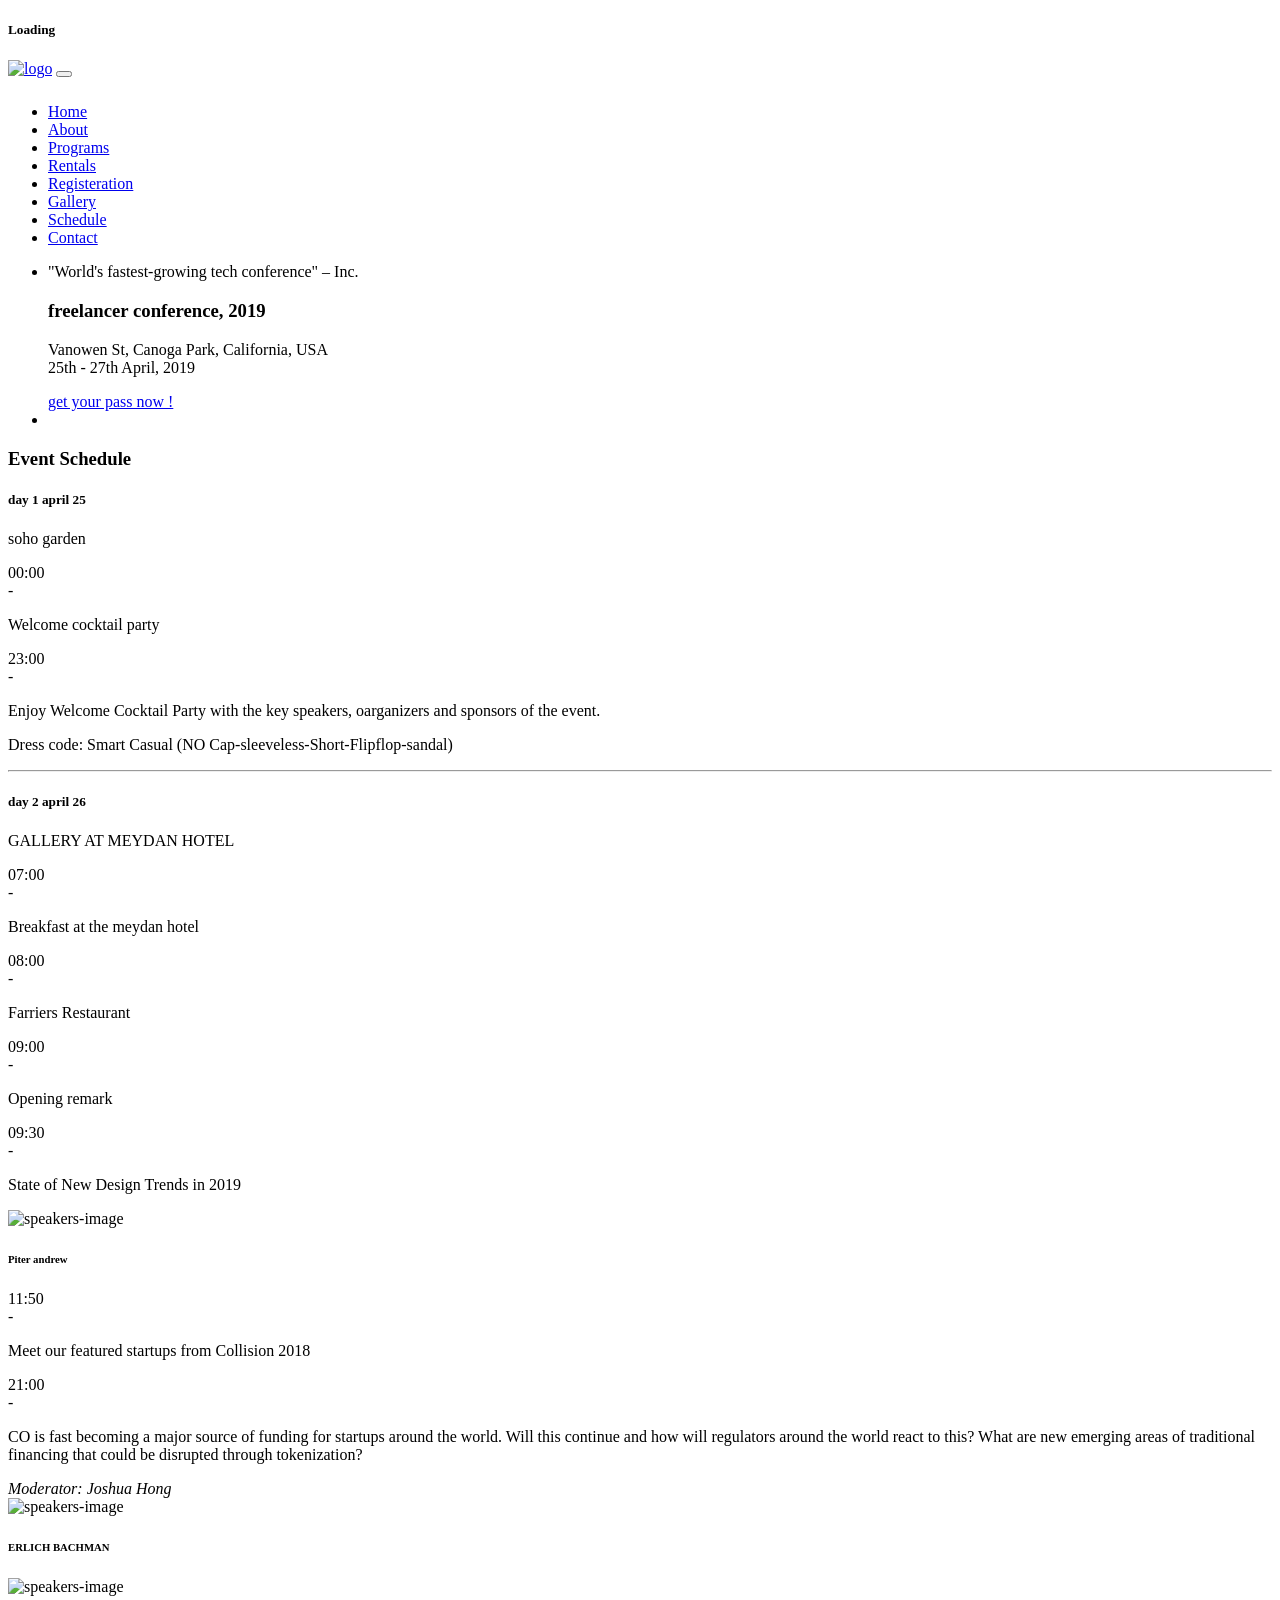
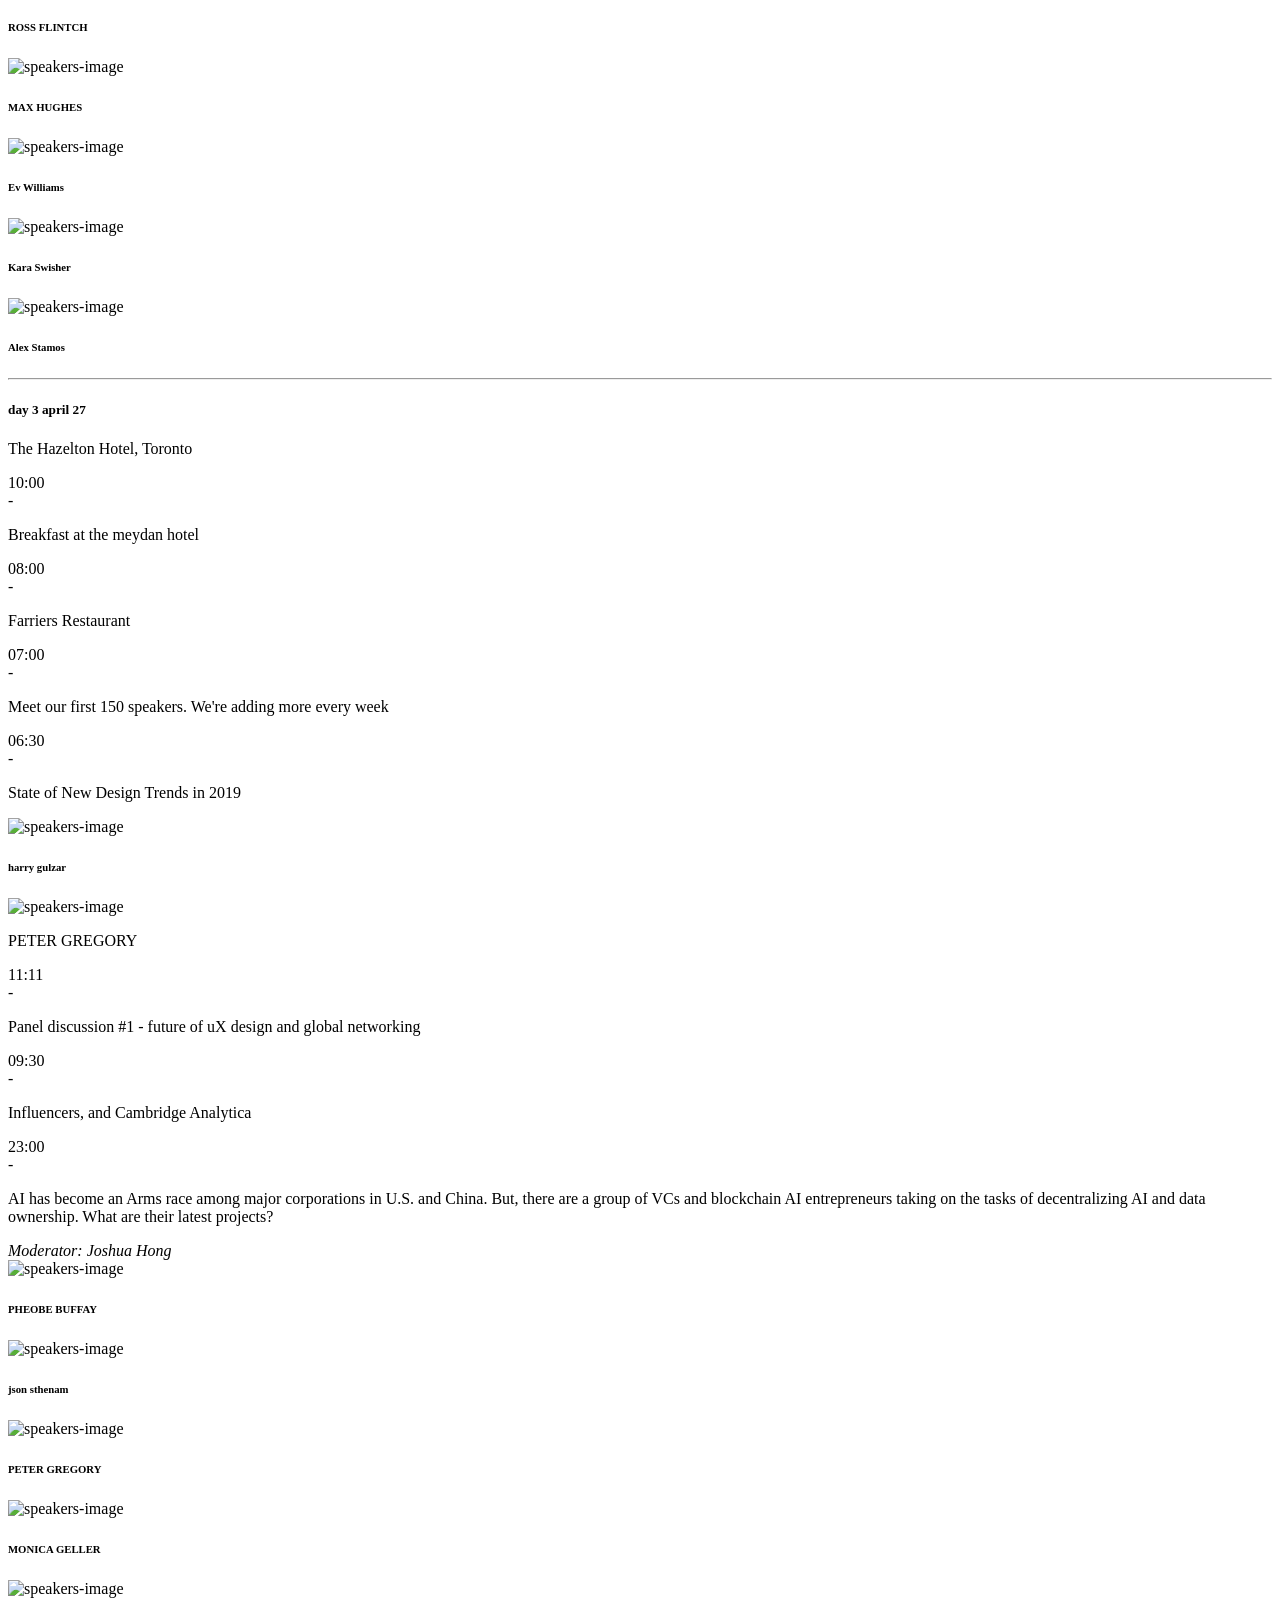
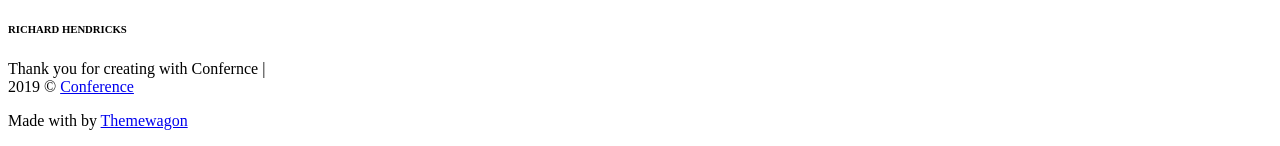
==== SitePages/Schedule.html @ 5f8d0b33 "Update Schedule.html" ====
<!DOCTYPE html>
<html lang="en-US" dir="ltr">

  <head>
    <meta charset="utf-8">
    <meta http-equiv="X-UA-Compatible" content="IE=edge">
    <meta name="viewport" content="width=device-width, initial-scale=1">


    <!-- ===============================================-->
    <!--    Document Title-->
    <!-- ===============================================-->
    <title>Conference Pro</title>


    <!-- ===============================================-->
    <!--    Favicons-->
    <!-- ===============================================-->
    <link rel="apple-touch-icon" sizes="180x180" href="../pages/assets/img/favicons/apple-touch-icon.png">
    <link rel="icon" type="image/png" sizes="32x32" href="../pages/assets/img/favicons/favicon-32x32.png">
    <link rel="icon" type="image/png" sizes="16x16" href="../pages/assets/img/favicons/favicon-16x16.png">
    <link rel="shortcut icon" type="image/x-icon" href="../pages/assets/img/favicons/favicon.ico">
    <meta name="msapplication-TileImage" content="../pages/assets/img/favicons/mstile-150x150.png">
    <meta name="theme-color" content="#ffffff">


    <!-- ===============================================-->
    <!--    Stylesheets-->
    <!-- ===============================================-->
    <link href="https://fonts.googleapis.com/css?family=Open+Sans:300,300i,400,600,700,800" rel="stylesheet">
    <link href="https://fonts.googleapis.com/css?family=Oswald:200,300,400,500,600,700" rel="stylesheet">
    <link href="../pages/assets/lib/loaders.css/loaders.min.css" rel="stylesheet">
    <link href="../pages/assets/lib/semantic-ui-accordion/accordion.min.css" rel="stylesheet">
    <link href="../pages/assets/lib/semantic-ui-transition/transition.min.css" rel="stylesheet">
    <link href="../pages/assets/lib/flexslider/flexslider.css" rel="stylesheet">
    <link href="../pages/assets/css/theme.css" rel="stylesheet">

  </head>


  <body id="home" data-spy="scroll" data-target="#navbar-spy" data-offset="100">

    <!-- ===============================================-->
    <!--    Main Content-->
    <!-- ===============================================-->
    <main>


      <!-- ============================================-->
      <!-- Preloader ==================================-->
      <div class="preloader p-0" id="preloader">
        <div class="loader d-flex flex-column align-items-center">
          <div class="ball-scale-ripple">
            <div></div>
          </div>
          <h5 class="fs-1 pr- text-light text-uppercase mb-0 mt-3">Loading</h5>
        </div>
      </div>
      <!-- ============================================-->
      <!-- End of Preloader ===========================--><a class="bottom-to-top rounded-soft" href="#top" data-fancyscroll><span class="fas fa-angle-up lg" data-fa-transform="down-2"></span></a>
      <nav class="navbar navbar-expand-lg navbar-dark bg-dark p-0" id="top">
        <div class="container"><a class="navbar-brand ml-3 ml-md-0" href="./index.html"><img src="./pages/assets/img/logos/banner-logo.svg" alt="logo" style="margin-bottom: 9px;" /></a>
          <button class="navbar-toggler mr-3" type="button" data-toggle="collapse" data-target="#navbarContent" aria-controls="navbarContent" aria-expanded="false" aria-label="Toggle navigation"><span class="navbar-toggler-icon"></span></button>
          <div class="collapse navbar-collapse ml-2 ml-md-0" id="navbarContent">
            <ul class="navbar-nav text-uppercase font-weight-semi-bold ml-auto" id="navbar-spy">
              <li class="nav-item"><a class="nav-link" href="../index.html" data-fancyscroll="data-fancyscroll"><span class="nav-link-text">Home</span></a></li>
              <li class="nav-item"><a class="nav-link" href="./About.html" data-fancyscroll="data-fancyscroll"><span class="nav-link-text">About</span></a></li>
              <li class="nav-item"><a class="nav-link" href="./SitePages/Programs.html" data-fancyscroll="data-fancyscroll"><span class="nav-link-text">Programs</span></a></li>
              <li class="nav-item"><a class="nav-link" href="./SitePages/Rentals.html" data-fancyscroll="data-fancyscroll"><span class="nav-link-text">Rentals</span></a></li>
              <li class="nav-item"><a class="nav-link" href="./SitePages/Registeration.html" data-fancyscroll="data-fancyscroll"><span class="nav-link-text">Registeration</span></a></li>
              <li class="nav-item"><a class="nav-link" href="./SitePages/Gallery.html" data-fancyscroll="data-fancyscroll"><span class="nav-link-text">Gallery</span></a></li>
              <li class="nav-item"><a class="nav-link" href="./SitePages/Schedule.html" data-fancyscroll="data-fancyscroll"> <span class="nav-link-text">Schedule</span></a></li>
              <li class="nav-item"><a class="nav-link" href="./SitePages/ContactUs.html" data-fancyscroll="data-fancyscroll"> <span class="nav-link-text">Contact</span></a></li>
            </ul>
          </div>
        </div>
      </nav>
      <div class="flexslider border-0 overflow-hidden rounded-0 mb-0 rounded">
        <ul class="slides">
          <li data-zanim-timeline="{&quot;delay&quot;:0.3}">


            <!-- <section> begin ============================-->
            <section class="py-0 text-center text-white">

              <div class="bg-holder overlay" style="background-image:url(../pages/assets/img/background/conference-bg.jpg);">
              </div>
              <!--/.bg-holder-->

              <div class="container">
                <div class="row min-vh-100 flex-center py-6">
                  <div class="col-auto">
                    <p class="font-italic fs-2 mb-3" data-zanim-xs='{"animation":"slide-left","delay":0.8,"duration":0.5}' data-zanim-trigger="scroll">"World's fastest-growing tech conference" &ndash; Inc.</p>
                    <h3 class="text-uppercase text-white font-weight-bold ls-1" data-zanim-xs='{"animation":"slide-right","delay":0.6,"duration":0.5}' data-zanim-trigger="scroll">freelancer conference, 2019</h3>
                    <p class="lead text-sans-serif ls font-weight-extra-light mt-5" data-zanim-xs='{"animation":"zoom-in","delay":0.8,"duration":0.5}' data-zanim-trigger="scroll">Vanowen St, Canoga Park, California, USA<br />25th - 27th April, 2019</p><a class="btn btn-danger btn-lg mt-3" href="#price" data-fancyscroll="data-fancyscroll" data-zanim-xs='{"animation":"zoom-in","delay":0.8,"duration":0.5}' data-zanim-trigger="scroll">get your pass now !</a><a class="text-500 godown-arrow bounce" href="#about" data-fancyscroll="data-fancyscroll" data-zanim-xs='{"animation":"slide-down","delay":0.9,"duration":1}' data-zanim-trigger="scroll"><span class="fas fa-chevron-down fa-lg"></span></a>
                  </div>
                </div>
              </div>
            </section>
          </li>
          <li data-zanim-timeline="{&quot;delay&quot;:0.3}">
            
          </ul>


            <!-- <section> begin ============================-->
         <section id="Schedule">

        <div class="bg-holder overlay overlay-white" style="background-image:url(../pages/assets/img/background/bg-eventschedule.png);">
        </div>
        <!--/.bg-holder-->

        <div class="container">
          <h3 class="mb-6">Event Schedule</h3>
          <div class="row">
            <div class="col-lg-3 text-uppercase">
              <h5 class="font-weight-normal ls mb-0">day 1 april 25</h5>
              <p class="font-weight-bold">soho garden</p>
            </div>
            <div class="col-lg-8">
              <div class="media">
                <div class="time-width">00:00 </div>
                <div class="dash mx-1">-</div>
                <div class="media-body">
                  <p class="font-weight-bold mb-0">Welcome cocktail party</p>
                </div>
              </div>
              <div class="media">
                <div class="time-width">23:00</div>
                <div class="dash mx-1">-</div>
                <div class="media-body">
                  <p class="mb-0">Enjoy Welcome Cocktail Party with the key speakers, oarganizers and sponsors of the event.</p>
                  <p class="font-weight-bold text-500">Dress code: Smart Casual (NO Cap-sleeveless-Short-Flipflop-sandal)</p>
                </div>
              </div>
            </div>
          </div>
          <hr class="bg-hr" />
          <div class="row mt-4 pb-3">
            <div class="col-lg-3 text-uppercase">
              <h5 class="font-weight-normal mb-0 ls">day 2 april 26</h5>
              <p class="font-weight-bold">GALLERY AT MEYDAN HOTEL</p>
            </div>
            <div class="col-lg-8">
              <div class="media align-items-center">
                <div class="time-width">07:00</div>
                <div class="dash mx-1">-</div>
                <div class="media-body">
                  <p class="font-weight-bold mb-0">Breakfast at the meydan hotel</p>
                </div>
              </div>
              <div class="media">
                <div class="time-width">08:00</div>
                <div class="dash mx-1">-</div>
                <div class="media-body">
                  <p class="mb-0">Farriers Restaurant</p>
                </div>
              </div>
              <div class="media mt-4">
                <div class="time-width">09:00</div>
                <div class="dash mx-1">-</div>
                <div class="media-body">
                  <p class="font-weight-bold mb-0">Opening remark</p>
                </div>
              </div>
              <div class="media">
                <div class="time-width">09:30</div>
                <div class="dash mx-1">-</div>
                <div class="media-body">
                  <p class="mb-0">State of New Design Trends in 2019</p>
                  <div class="row">
                    <div class="col-md-4 col-xl-3 d-flex align-items-center mr-2"><img class="img-schedule rounded-circle my-2" src="../pages/assets/img/team/h1-team-img-2.jpg" alt="speakers-image" width="50" />
                      <div class="col-auto">
                        <h6 class="fs-0 text-500 text-base font-weight-extra-bold mb-0 text-uppercase">Piter andrew</h6>
                      </div>
                    </div>
                  </div>
                </div>
              </div>
              <div class="media mt-3">
                <div class="time-width">11:50</div>
                <div class="dash mx-1">-</div>
                <div class="media-body">
                  <p class="font-weight-bold mb-0">Meet our featured startups from Collision 2018</p>
                </div>
              </div>
              <div class="media">
                <div class="time-width">21:00</div>
                <div class="dash mx-1">-</div>
                <div class="media-body">
                  <p class="mb-0">CO is fast becoming a major source of funding for startups around the world. Will this continue and how will regulators around the world react to this? What are new emerging areas of traditional financing that could be disrupted through tokenization?</p><i class="font-weight-semi-bold fs--1">Moderator: Joshua Hong</i>
                  <div class="row text-uppercase">
                    <div class="col-md-4 col-xl-3 d-flex align-items-center mr-2"><img class="img-schedule rounded-circle my-2" src="../pages/assets/img/team/h1-team-img-6.jpg" alt="speakers-image" width="50" />
                      <div class="col-auto">
                        <h6 class="fs-0 text-base text-500 font-weight-extra-bold mb-0">ERLICH BACHMAN</h6>
                      </div>
                    </div>
                    <div class="col-md-4 col-xl-3 d-flex align-items-center mr-2"><img class="img-schedule rounded-circle my-2" src="../pages/assets/img/team/h1-team-img-3.jpg" alt="speakers-image" width="50" />
                      <div class="col-auto">
                        <h6 class="fs-0 text-base text-500 font-weight-extra-bold mb-0"> ROSS FLINTCH</h6>
                      </div>
                    </div>
                    <div class="col-md-4 col-xl-3 d-flex align-items-center mr-2"><img class="img-schedule rounded-circle my-2" src="../pages/assets/img/team/h1-team-img-5.jpg" alt="speakers-image" width="50" />
                      <div class="col-auto">
                        <h6 class="fs-0 text-base text-500 font-weight-extra-bold mb-0"> MAX HUGHES</h6>
                      </div>
                    </div>
                    <div class="col-md-4 col-xl-3 d-flex align-items-center mr-2"><img class="img-schedule rounded-circle my-2" src="../pages/assets/img/team/h1-team-img-7.jpg" alt="speakers-image" width="50" />
                      <div class="col-auto">
                        <h6 class="fs-0 text-base text-500 font-weight-extra-bold mb-0"> Ev Williams</h6>
                      </div>
                    </div>
                    <div class="col-md-4 col-xl-3 d-flex align-items-center mr-2"><img class="img-schedule rounded-circle my-2" src="../pages/assets/img/team/testim_3-160x160.jpg" alt="speakers-image" width="50" />
                      <div class="col-auto">
                        <h6 class="fs-0 text-base text-500 font-weight-extra-bold mb-0"> Kara Swisher</h6>
                      </div>
                    </div>
                    <div class="col-md-4 col-xl-3 d-flex align-items-center mr-2"><img class="img-schedule rounded-circle my-2" src="../pages/assets/img/team/testim_5-160x160.jpg" alt="speakers-image" width="50" />
                      <div class="col-auto">
                        <h6 class="fs-0 text-base text-500 font-weight-extra-bold mb-0"> Alex Stamos</h6>
                      </div>
                    </div>
                  </div>
                </div>
              </div>
            </div>
          </div>
          <hr class="bg-hr mt-0" />
          <div class="row mt-4">
            <div class="col-lg-3 text-uppercase">
              <h5 class="text-primary font-weight-normal button-font-space mb-0">day 3 april 27</h5>
              <p class="font-weight-bold">The Hazelton Hotel, Toronto</p>
            </div>
            <div class="col-lg-8">
              <div class="media">
                <div class="time-width">10:00</div>
                <div class="dash mx-1">-</div>
                <div class="media-body">
                  <p class="font-weight-bold mb-0">Breakfast at the meydan hotel</p>
                </div>
              </div>
              <div class="media">
                <div class="time-width">08:00</div>
                <div class="dash mx-1">- </div>
                <div class="media-body">
                  <p class="mb-0">Farriers Restaurant</p>
                </div>
              </div>
              <div class="media mt-4">
                <div class="time-width">07:00</div>
                <div class="dash mx-1">- </div>
                <div class="media-body">
                  <p class="font-weight-bold mb-0">Meet our first 150 speakers. We're adding more every week</p>
                </div>
              </div>
              <div class="media">
                <div class="time-width">06:30</div>
                <div class="dash mx-1">- </div>
                <div class="media-body">
                  <p class="mb-0">State of New Design Trends in 2019</p>
                  <div class="row text-uppercase">
                    <div class="col-md-4 col-xl-3 d-flex align-items-center mr-2"><img class="img-schedule rounded-circle my-2" src="../pages/assets/img/team/team_01-420x420.jpg" alt="speakers-image" width="50" />
                      <div class="col-auto">
                        <h6 class="fs-0 text-base text-500 font-weight-extra-bold mb-0">harry gulzar</h6>
                      </div>
                    </div>
                    <div class="col-md-4 col-xl-3 d-flex align-items-center mr-2"><img class="img-schedule rounded-circle my-2" src="../pages/assets/img/team/team_04-420x420.jpg" alt="speakers-image" width="50" />
                      <div class="col-auto">
                        <p class="text-500 font-weight-extra-bold mb-0"> PETER GREGORY</p>
                      </div>
                    </div>
                  </div>
                </div>
              </div>
              <div class="media mt-4">
                <div class="time-width">11:11</div>
                <div class="dash mx-1">- </div>
                <div class="media-body">
                  <p class="font-weight-bold mb-0">Panel discussion #1 - future of uX design and global networking</p>
                </div>
              </div>
              <div class="media">
                <div class="time-width">09:30</div>
                <div class="dash mx-1">- </div>
                <div class="media-body">
                  <p class="font-weight-bold mb-0">Influencers, and Cambridge Analytica</p>
                </div>
              </div>
              <div class="media">
                <div class="time-width">23:00</div>
                <div class="dash mx-1">- </div>
                <div class="media-body">
                  <p class="mb-0">AI has become an Arms race among major corporations in U.S. and China. But, there are a group of VCs and blockchain AI entrepreneurs taking on the tasks of decentralizing AI and data ownership. What are their latest projects?</p><i class="font-weight-semi-bold fs--1">Moderator: Joshua Hong</i>
                  <div class="row text-uppercase">
                    <div class="col-md-4 col-xl-3 d-flex align-items-center mr-2"><img class="img-schedule rounded-circle my-2" src="../pages/assets/img/team/team_06-420x420.jpg" alt="speakers-image" width="50" />
                      <div class="col-auto">
                        <h6 class="fs-0 text-base text-500 font-weight-extra-bold mb-0"> PHEOBE BUFFAY</h6>
                      </div>
                    </div>
                    <div class="col-md-4 col-xl-3 d-flex align-items-center mr-2"><img class="img-schedule rounded-circle my-2" src="../pages/assets/img/team/team_07-420x420.jpg" alt="speakers-image" width="50" />
                      <div class="col-auto">
                        <h6 class="fs-0 text-base text-500 font-weight-extra-bold mb-0">json sthenam</h6>
                      </div>
                    </div>
                    <div class="col-md-4 col-xl-3 d-flex align-items-center mr-2"><img class="img-schedule rounded-circle my-2" src="../pages/assets/img/team/team_03-420x420.jpg" alt="speakers-image" width="50" />
                      <div class="col-auto">
                        <h6 class="fs-0 text-base text-500 font-weight-extra-bold mb-0"> PETER GREGORY</h6>
                      </div>
                    </div>
                    <div class="col-md-4 col-xl-3 d-flex align-items-center mr-2"><img class="img-schedule rounded-circle my-2" src="../pages/assets/img/team/team_02-420x420.jpg" alt="speakers-image" width="50" />
                      <div class="col-auto">
                        <h6 class="fs-0 text-base text-500 font-weight-extra-bold mb-0"> MONICA GELLER</h6>
                      </div>
                    </div>
                    <div class="col-md-4 col-xl-3 d-flex align-items-center mr-2"><img class="img-schedule rounded-circle my-2" src="../pages/assets/img/team/team_05-420x420.jpg" alt="speakers-image" width="50" />
                      <div class="col-auto">
                        <h6 class="fs-0 text-base text-500 font-weight-extra-bold mb-0"> RICHARD HENDRICKS</h6>
                      </div>
                    </div>
                  </div>
                </div>
              </div>
            </div>
          </div>
        </div>
      </section>

      <!-- <section> begin ============================-->
      


      <!-- <section> begin ============================-->
      

      <!-- <section> begin ============================-->
      
    </main>
    <!-- ===============================================-->
    <!--    End of Main Content-->
    <!-- ===============================================-->


    <footer class="footer-bg-color">
      <div class="container">
        <div class="row fs--1 no-gutters py-4 text-center">
          <div class="col-md-6 col-sm-auto text-md-left pl-0">
            <p class="mb-0 text-400">Thank you for creating with Confernce <span class="d-none d-sm-inline-block">| </span><br class="d-sm-none" /> 2019 &copy; <a class="text-info" href="#">Conference</a></p>
          </div>
          <div class="col-md-5 col-sm-auto text-right d-none d-sm-block ml-6 ml-md-0">
            <p class="mb-0 text-400">Made with<span class="fas fa-heart mx-1"> </span>by <a class="text-info" href="https://themewagon.com/themes/">Themewagon</a></p>
          </div>
        </div>
      </div>
    </footer>
    


    <!-- ===============================================-->
    <!--    JavaScripts-->
    <!-- ===============================================-->
    <script src="../pages/assets/js/jquery.min.js"></script>
    <script src="../pages/assets/js/popper.min.js"></script>
    <script src="../pages/assets/js/bootstrap.js"></script>
    <script src="../pages/assets/js/plugins.js"></script>
    <script src="../pages/assets/lib/loaders.css/loaders.css.js"></script>
    <script src="../pages/assets/lib/stickyfilljs/stickyfill.min.js"></script>
    <script src="../pages/assets/lib/sticky-kit/sticky-kit.min.js"></script>
    <script src="../pages/assets/lib/jquery-countdown/jquery.countdown.min.js"></script>
    <script src="../pages/assets/lib/semantic-ui-accordion/accordion.min.js"></script>
    <script src="../pages/assets/lib/semantic-ui-transition/transition.min.js"></script>
    <script src="../pages/assets/lib/flexslider/jquery.flexslider-min.js"></script>
    <script src="../pages/assets/js/theme.js"></script>

  </body>

</html>
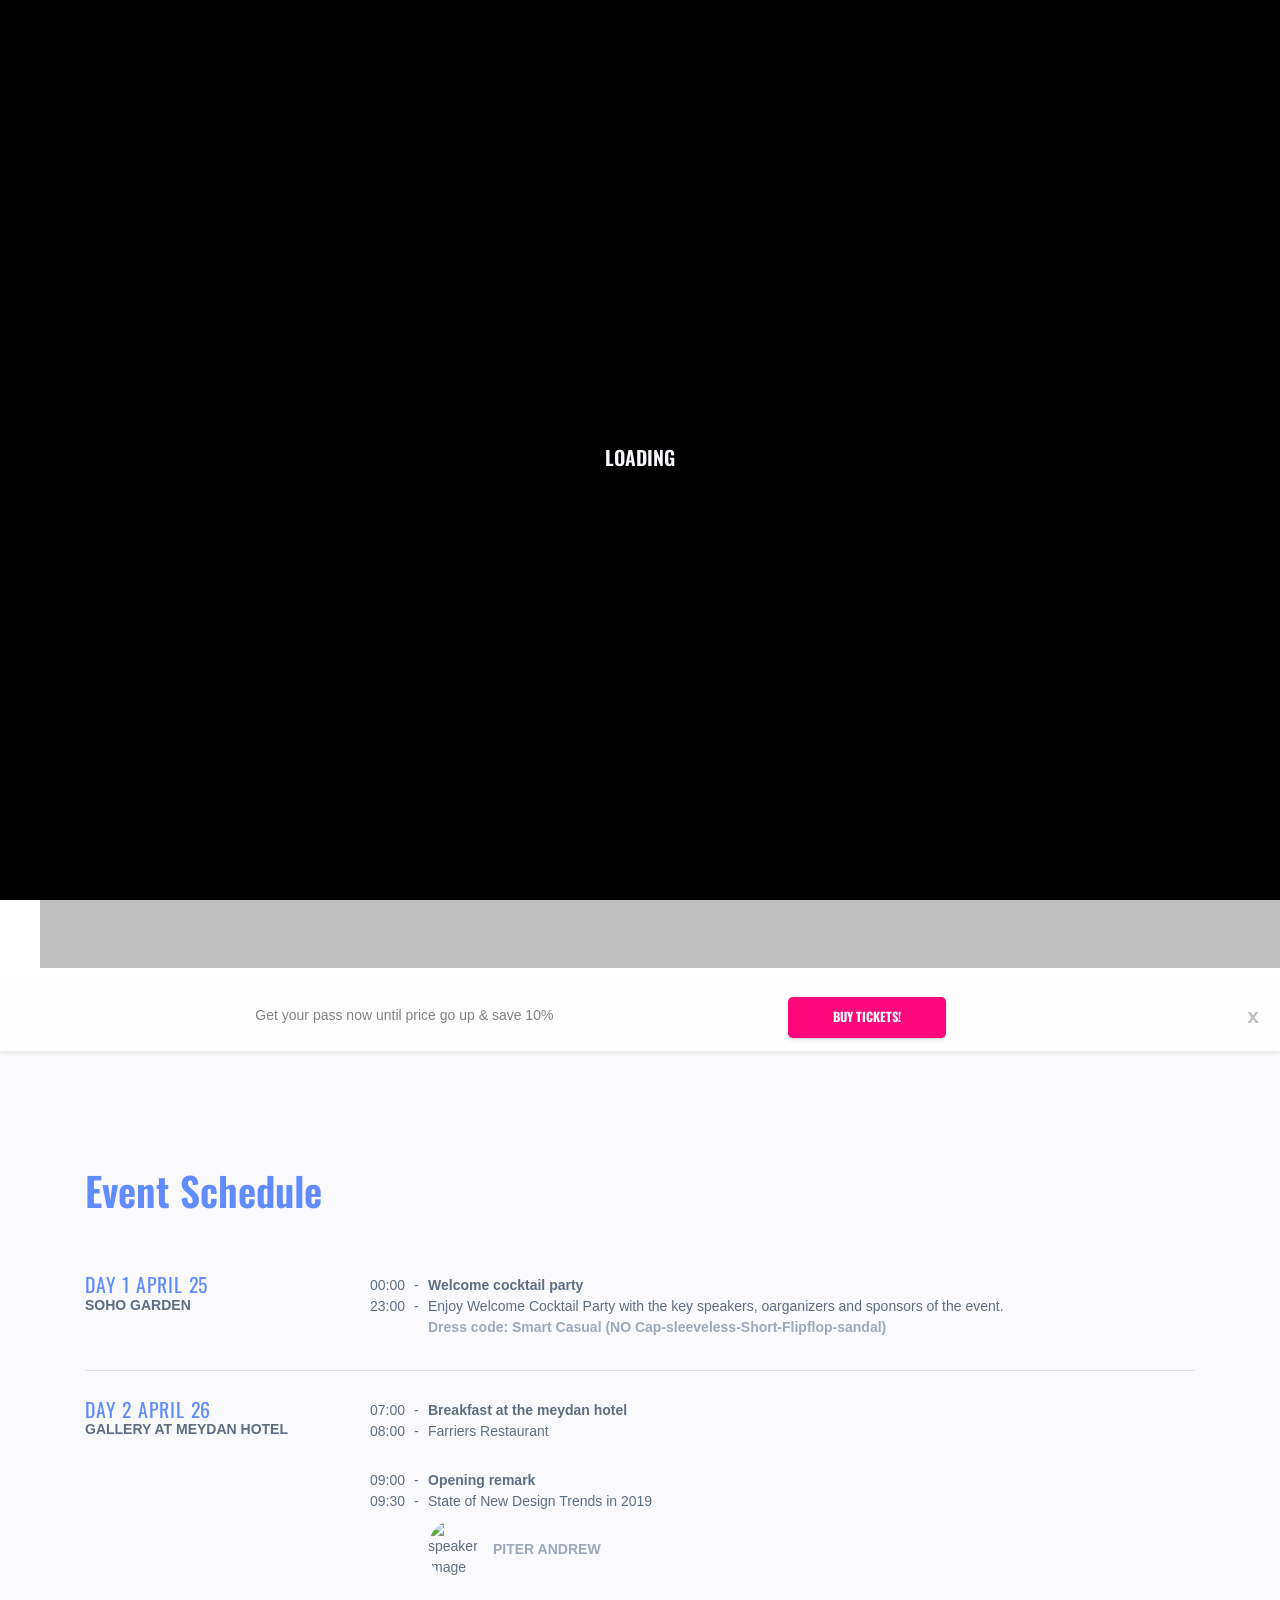
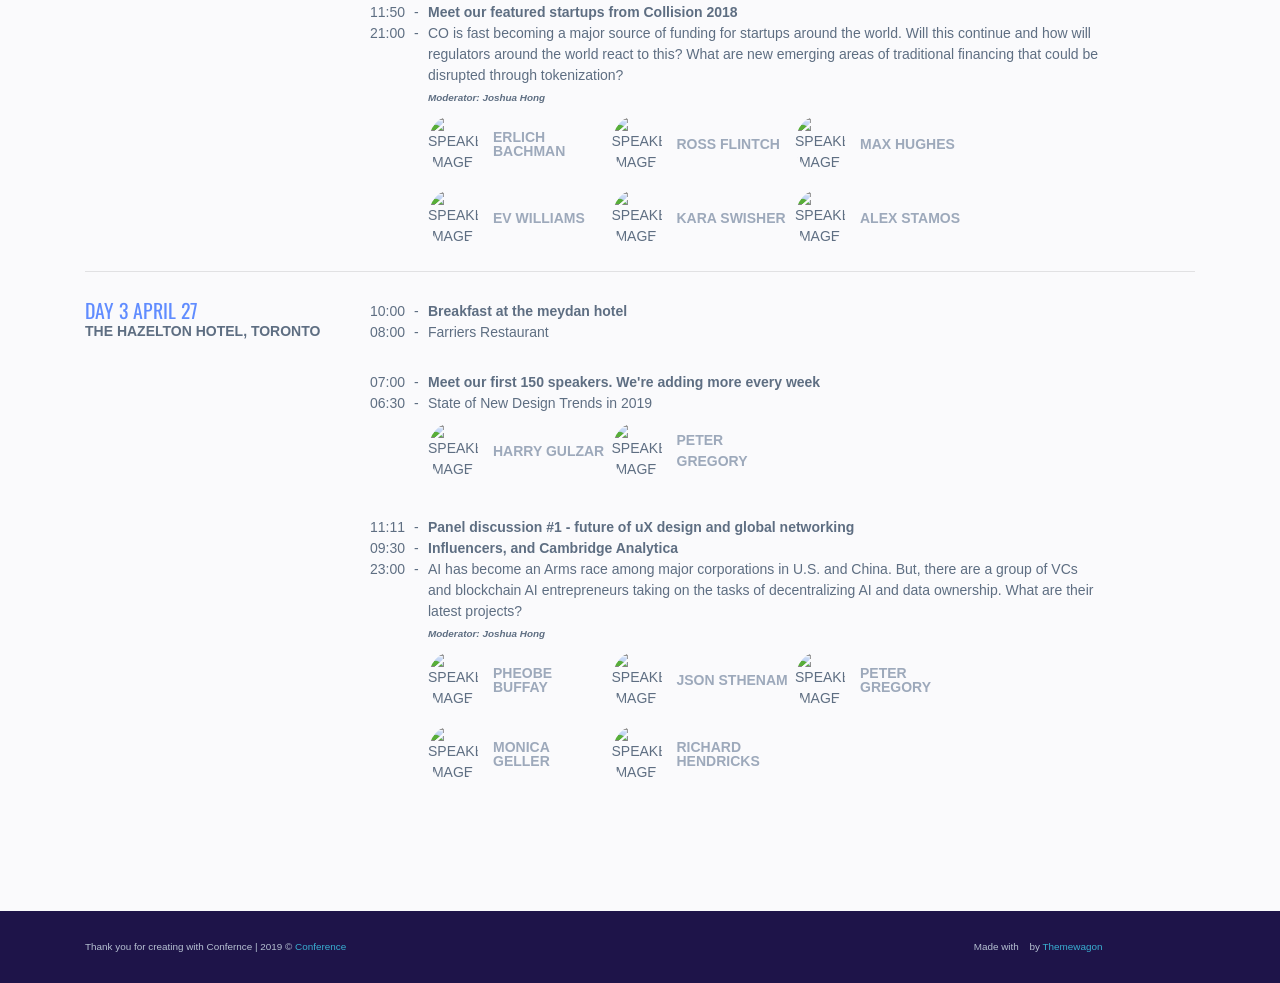
==== commit 10b269a6: "Update header sticky and links in sitepages" ====
--- a/SitePages/Schedule.html
+++ b/SitePages/Schedule.html
@@ -1,65 +1,65 @@
 <!DOCTYPE html>
 <html lang="en-US" dir="ltr">
 
-  <head>
-    <meta charset="utf-8">
-    <meta http-equiv="X-UA-Compatible" content="IE=edge">
-    <meta name="viewport" content="width=device-width, initial-scale=1">
-
-
-    <!-- ===============================================-->
-    <!--    Document Title-->
-    <!-- ===============================================-->
-    <title>Conference Pro</title>
-
-
-    <!-- ===============================================-->
-    <!--    Favicons-->
-    <!-- ===============================================-->
-    <link rel="apple-touch-icon" sizes="180x180" href="../pages/assets/img/favicons/apple-touch-icon.png">
-    <link rel="icon" type="image/png" sizes="32x32" href="../pages/assets/img/favicons/favicon-32x32.png">
-    <link rel="icon" type="image/png" sizes="16x16" href="../pages/assets/img/favicons/favicon-16x16.png">
-    <link rel="shortcut icon" type="image/x-icon" href="../pages/assets/img/favicons/favicon.ico">
-    <meta name="msapplication-TileImage" content="../pages/assets/img/favicons/mstile-150x150.png">
-    <meta name="theme-color" content="#ffffff">
-
-
-    <!-- ===============================================-->
-    <!--    Stylesheets-->
-    <!-- ===============================================-->
-    <link href="https://fonts.googleapis.com/css?family=Open+Sans:300,300i,400,600,700,800" rel="stylesheet">
-    <link href="https://fonts.googleapis.com/css?family=Oswald:200,300,400,500,600,700" rel="stylesheet">
-    <link href="../pages/assets/lib/loaders.css/loaders.min.css" rel="stylesheet">
-    <link href="../pages/assets/lib/semantic-ui-accordion/accordion.min.css" rel="stylesheet">
-    <link href="../pages/assets/lib/semantic-ui-transition/transition.min.css" rel="stylesheet">
-    <link href="../pages/assets/lib/flexslider/flexslider.css" rel="stylesheet">
-    <link href="../pages/assets/css/theme.css" rel="stylesheet">
-
-  </head>
-
-
-  <body id="home" data-spy="scroll" data-target="#navbar-spy" data-offset="100">
-
-    <!-- ===============================================-->
-    <!--    Main Content-->
-    <!-- ===============================================-->
-    <main>
-
-
-      <!-- ============================================-->
-      <!-- Preloader ==================================-->
-      <div class="preloader p-0" id="preloader">
-        <div class="loader d-flex flex-column align-items-center">
-          <div class="ball-scale-ripple">
-            <div></div>
-          </div>
-          <h5 class="fs-1 pr- text-light text-uppercase mb-0 mt-3">Loading</h5>
-        </div>
+<head>
+  <meta charset="utf-8">
+  <meta http-equiv="X-UA-Compatible" content="IE=edge">
+  <meta name="viewport" content="width=device-width, initial-scale=1">
+
+
+  <!-- ===============================================-->
+  <!--    Document Title-->
+  <!-- ===============================================-->
+  <title>Conference Pro</title>
+
+
+  <!-- ===============================================-->
+  <!--    Favicons-->
+  <!-- ===============================================-->
+  <link rel="apple-touch-icon" sizes="180x180" href="../pages/assets/img/favicons/apple-touch-icon.png">
+  <link rel="icon" type="image/png" sizes="32x32" href="../pages/assets/img/favicons/favicon-32x32.png">
+  <link rel="icon" type="image/png" sizes="16x16" href="../pages/assets/img/favicons/favicon-16x16.png">
+  <link rel="shortcut icon" type="image/x-icon" href="../pages/assets/img/favicons/favicon.ico">
+  <meta name="msapplication-TileImage" content="../pages/assets/img/favicons/mstile-150x150.png">
+  <meta name="theme-color" content="#ffffff">
+
+
+  <!-- ===============================================-->
+  <!--    Stylesheets-->
+  <!-- ===============================================-->
+  <link href="https://fonts.googleapis.com/css?family=Open+Sans:300,300i,400,600,700,800" rel="stylesheet">
+  <link href="https://fonts.googleapis.com/css?family=Oswald:200,300,400,500,600,700" rel="stylesheet">
+  <link href="../pages/assets/lib/loaders.css/loaders.min.css" rel="stylesheet">
+  <link href="../pages/assets/lib/semantic-ui-accordion/accordion.min.css" rel="stylesheet">
+  <link href="../pages/assets/lib/semantic-ui-transition/transition.min.css" rel="stylesheet">
+  <link href="../pages/assets/lib/flexslider/flexslider.css" rel="stylesheet">
+  <link href="../pages/assets/css/theme.css" rel="stylesheet">
+
+</head>
+
+
+<body id="home" data-spy="scroll" data-target="#navbar-spy" data-offset="100">
+
+  <!-- ===============================================-->
+  <!--    Main Content-->
+  <!-- ===============================================-->
+  <main>
+
+
+    <!-- ============================================-->
+    <!-- Preloader ==================================-->
+    <div class="preloader p-0" id="preloader">
+      <div class="loader d-flex flex-column align-items-center">
+        <div class="ball-scale-ripple">
+          <div></div>
+        </div>
+        <h5 class="fs-1 pr- text-light text-uppercase mb-0 mt-3">Loading</h5>
       </div>
+    </div>    
       <!-- ============================================-->
       <!-- End of Preloader ===========================--><a class="bottom-to-top rounded-soft" href="#top" data-fancyscroll><span class="fas fa-angle-up lg" data-fa-transform="down-2"></span></a>
       <nav class="navbar navbar-expand-lg navbar-dark bg-dark p-0" id="top">
-        <div class="container"><a class="navbar-brand ml-3 ml-md-0" href="./index.html"><img src="./pages/assets/img/logos/banner-logo.svg" alt="logo" style="margin-bottom: 9px;" /></a>
+        <div class="container"><a class="navbar-brand ml-3 ml-md-0" href="./index.html"><img src="../pages/assets/img/logos/banner-logo.svg" alt="logo" style="margin-bottom: 9px;" /></a>
           <button class="navbar-toggler mr-3" type="button" data-toggle="collapse" data-target="#navbarContent" aria-controls="navbarContent" aria-expanded="false" aria-label="Toggle navigation"><span class="navbar-toggler-icon"></span></button>
           <div class="collapse navbar-collapse ml-2 ml-md-0" id="navbarContent">
             <ul class="navbar-nav text-uppercase font-weight-semi-bold ml-auto" id="navbar-spy">
@@ -81,9 +81,9 @@
 
 
             <!-- <section> begin ============================-->
-            <section class="py-0 text-center text-white">
-
-              <div class="bg-holder overlay" style="background-image:url(../pages/assets/img/background/conference-bg.jpg);">
+           <section class="py-0 text-center text-white">
+
+              <div class="bg-holder overlay" style="background-image:url(../pages/assets/img/background/banner-bg.jpg);">
               </div>
               <!--/.bg-holder-->
 
@@ -98,10 +98,18 @@
               </div>
             </section>
           </li>
-          <li data-zanim-timeline="{&quot;delay&quot;:0.3}">
-            
-          </ul>
-
+        </ul>
+      </div>
+      <div class="alert alert-light alert-dismissible fade show sticky-kit shadow-sm rounded-0 mb-0" role="alert">
+        <div class="row justify-content-center">
+          <div class="col-md-4 col-lg-5 border-md border-lg-0 rounded-soft">
+            <p class="mb-0 text-base text-lg-right text-center mt-lg-2">Get your pass now until price go up & save 10%</p>
+          </div>
+          <div class="col-md-3 col-lg-2 text-center px-0 pt-lg-1 pt-md-2"><span class="fs-1 font-weight-medium text-warning" data-countdown="2019/12/31" data-countdown-fallback="Getting ready"></span></div>
+          <div class="col-md-4 col-lg-4 text-center text-md-left mt-1 mt-md-0"><a class="btn btn-danger btn-lg" href="#price" data-fancyscroll="data-fancyscroll">Buy tickets!</a></div>
+        </div>
+        <button class="close mt-md-2" type="button" data-dismiss="alert" aria-label="Close"><span aria-hidden="true">x</span></button>
+      </div>
 
             <!-- <section> begin ============================-->
          <section id="Schedule">
@@ -325,52 +333,46 @@
         </div>
       </section>
 
-      <!-- <section> begin ============================-->
-      
-
-
-      <!-- <section> begin ============================-->
-      
-
-      <!-- <section> begin ============================-->
-      
-    </main>
-    <!-- ===============================================-->
-    <!--    End of Main Content-->
-    <!-- ===============================================-->
-
-
-    <footer class="footer-bg-color">
-      <div class="container">
-        <div class="row fs--1 no-gutters py-4 text-center">
-          <div class="col-md-6 col-sm-auto text-md-left pl-0">
-            <p class="mb-0 text-400">Thank you for creating with Confernce <span class="d-none d-sm-inline-block">| </span><br class="d-sm-none" /> 2019 &copy; <a class="text-info" href="#">Conference</a></p>
-          </div>
-          <div class="col-md-5 col-sm-auto text-right d-none d-sm-block ml-6 ml-md-0">
-            <p class="mb-0 text-400">Made with<span class="fas fa-heart mx-1"> </span>by <a class="text-info" href="https://themewagon.com/themes/">Themewagon</a></p>
-          </div>
+
+  </main>
+  <!-- ===============================================-->
+  <!--    End of Main Content-->
+  <!-- ===============================================-->
+
+
+  <footer class="footer-bg-color">
+    <div class="container">
+      <div class="row fs--1 no-gutters py-4 text-center">
+        <div class="col-md-6 col-sm-auto text-md-left pl-0">
+          <p class="mb-0 text-400">Thank you for creating with Confernce <span class="d-none d-sm-inline-block">|
+            </span><br class="d-sm-none" /> 2019 &copy; <a class="text-info" href="#">Conference</a></p>
+        </div>
+        <div class="col-md-5 col-sm-auto text-right d-none d-sm-block ml-6 ml-md-0">
+          <p class="mb-0 text-400">Made with<span class="fas fa-heart mx-1"> </span>by <a class="text-info"
+              href="https://themewagon.com/themes/">Themewagon</a></p>
         </div>
       </div>
-    </footer>
-    
-
-
-    <!-- ===============================================-->
-    <!--    JavaScripts-->
-    <!-- ===============================================-->
-    <script src="../pages/assets/js/jquery.min.js"></script>
-    <script src="../pages/assets/js/popper.min.js"></script>
-    <script src="../pages/assets/js/bootstrap.js"></script>
-    <script src="../pages/assets/js/plugins.js"></script>
-    <script src="../pages/assets/lib/loaders.css/loaders.css.js"></script>
-    <script src="../pages/assets/lib/stickyfilljs/stickyfill.min.js"></script>
-    <script src="../pages/assets/lib/sticky-kit/sticky-kit.min.js"></script>
-    <script src="../pages/assets/lib/jquery-countdown/jquery.countdown.min.js"></script>
-    <script src="../pages/assets/lib/semantic-ui-accordion/accordion.min.js"></script>
-    <script src="../pages/assets/lib/semantic-ui-transition/transition.min.js"></script>
-    <script src="../pages/assets/lib/flexslider/jquery.flexslider-min.js"></script>
-    <script src="../pages/assets/js/theme.js"></script>
-
-  </body>
+    </div>
+  </footer>
+
+
+
+  <!-- ===============================================-->
+  <!--    JavaScripts-->
+  <!-- ===============================================-->
+  <script src="../pages/assets/js/jquery.min.js"></script>
+  <script src="../pages/assets/js/popper.min.js"></script>
+  <script src="../pages/assets/js/bootstrap.js"></script>
+  <script src="../pages/assets/js/plugins.js"></script>
+  <script src="../pages/assets/lib/loaders.css/loaders.css.js"></script>
+  <script src="../pages/assets/lib/stickyfilljs/stickyfill.min.js"></script>
+  <script src="../pages/assets/lib/sticky-kit/sticky-kit.min.js"></script>
+  <script src="../pages/assets/lib/jquery-countdown/jquery.countdown.min.js"></script>
+  <script src="../pages/assets/lib/semantic-ui-accordion/accordion.min.js"></script>
+  <script src="../pages/assets/lib/semantic-ui-transition/transition.min.js"></script>
+  <script src="../pages/assets/lib/flexslider/jquery.flexslider-min.js"></script>
+  <script src="../pages/assets/js/theme.js"></script>
+
+</body>
 
 </html>
